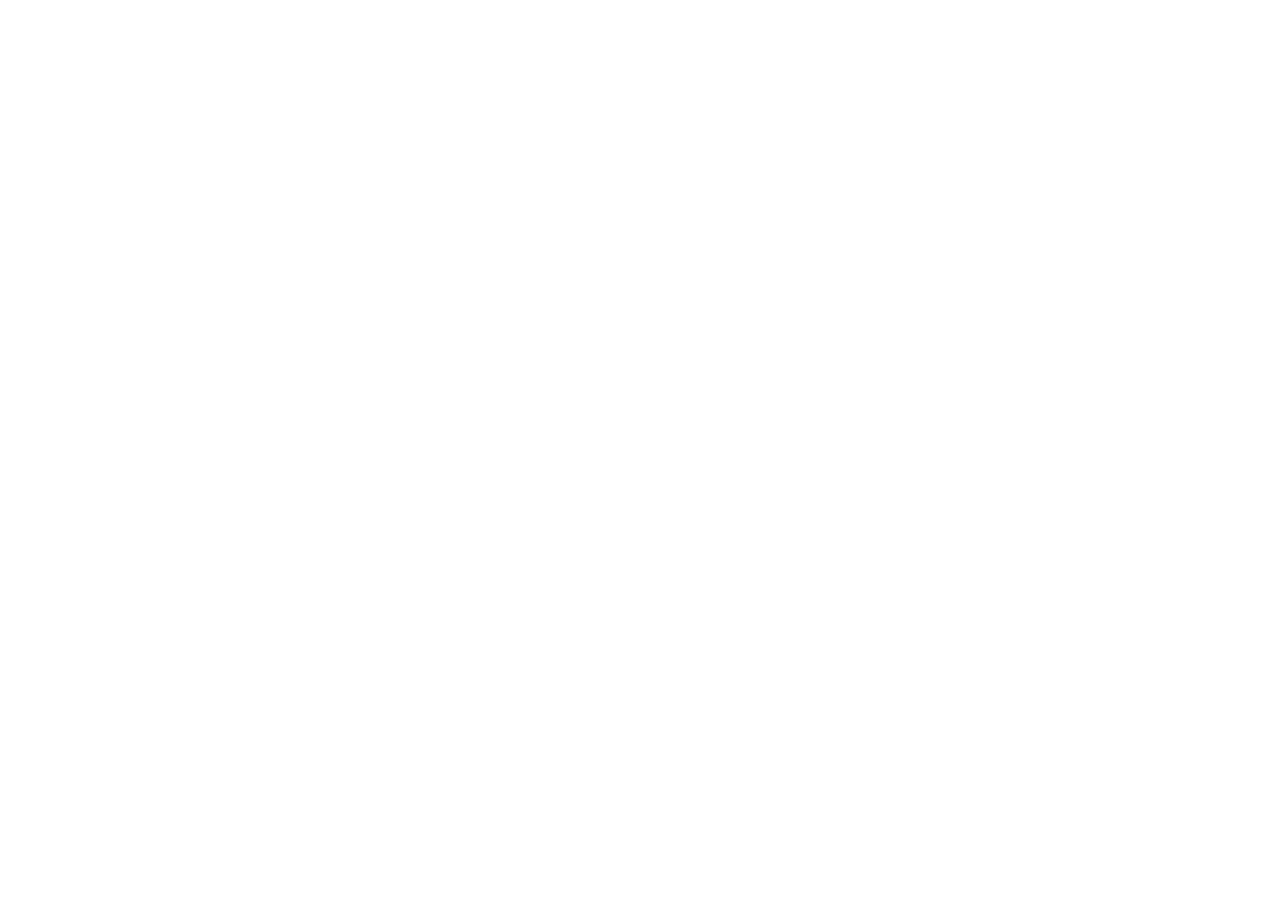
==== snack2/index.html @ de20c6ce "project start" ====
<!DOCTYPE html>
<html lang="en">
    <head>
        <meta charset="UTF-8">
        <meta http-equiv="X-UA-Compatible" content="IE=edge">
        <meta name="viewport" content="width=device-width, initial-scale=1.0">
        <title>Document</title>
    </head>
    <body>
       <script src="./js/script.js"></script> 
    </body>
</html>
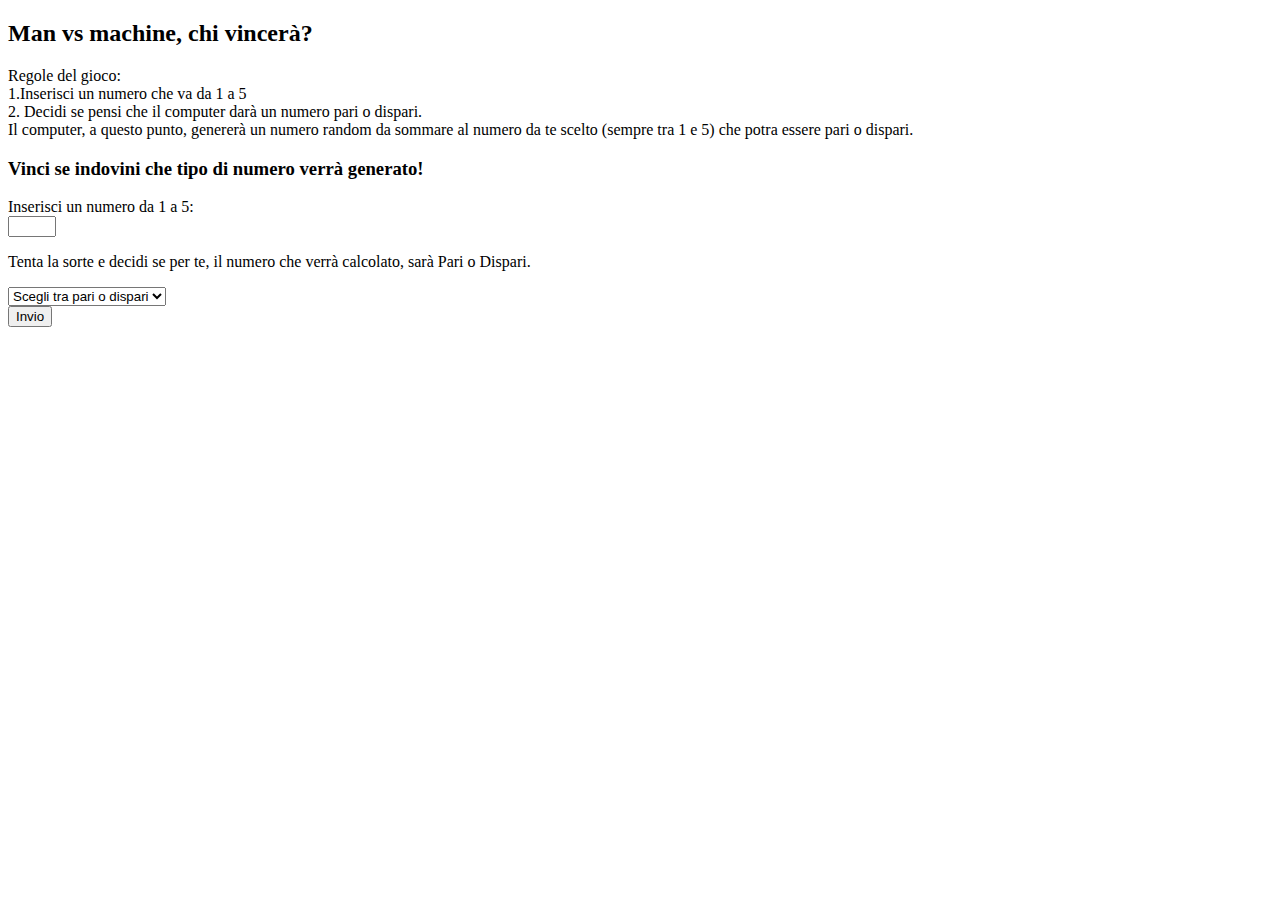
==== commit ed14a339: "aggiunto html e js di base" ====
--- a/snack2/index.html
+++ b/snack2/index.html
@@ -7,6 +7,28 @@
         <title>Document</title>
     </head>
     <body>
+        <section>
+            <div class="container-form">
+                <h2>Man vs machine, chi vincerà?</h2>
+                <p>Regole del gioco: <br> 1.Inserisci un numero che va da 1 a 5 <br> 2. Decidi se pensi che il computer darà un numero pari o dispari. <br> Il computer, a questo punto, genererà un numero random da sommare al numero da te scelto (sempre tra 1 e 5) che potra essere pari o dispari.</p>
+                <h3>Vinci se indovini che tipo di numero verrà generato!</h3>
+                <div class="number-container">
+                    <label for="number">Inserisci un numero da 1 a 5:</label><br>
+                    <input id="number" type="number" name="number" max=5 min=1>
+                </div>
+                <p>Tenta la sorte e decidi se per te, il numero che verrà calcolato, sarà Pari o Dispari. </p>
+                <div class="select-container">
+                    <select name="evenOdd" id="even-odd">
+                        <option value="" disabled selected>Scegli tra pari o dispari</option>
+                        <option value="even">Pari</option>
+                        <option value="odd">Dispari</option>
+                    </select>
+                </div>
+            </div>
+            <button id="enter">Invio</button>
+        </section>
+        <h2 id="result"></h2>
+        
        <script src="./js/script.js"></script> 
     </body>
 </html>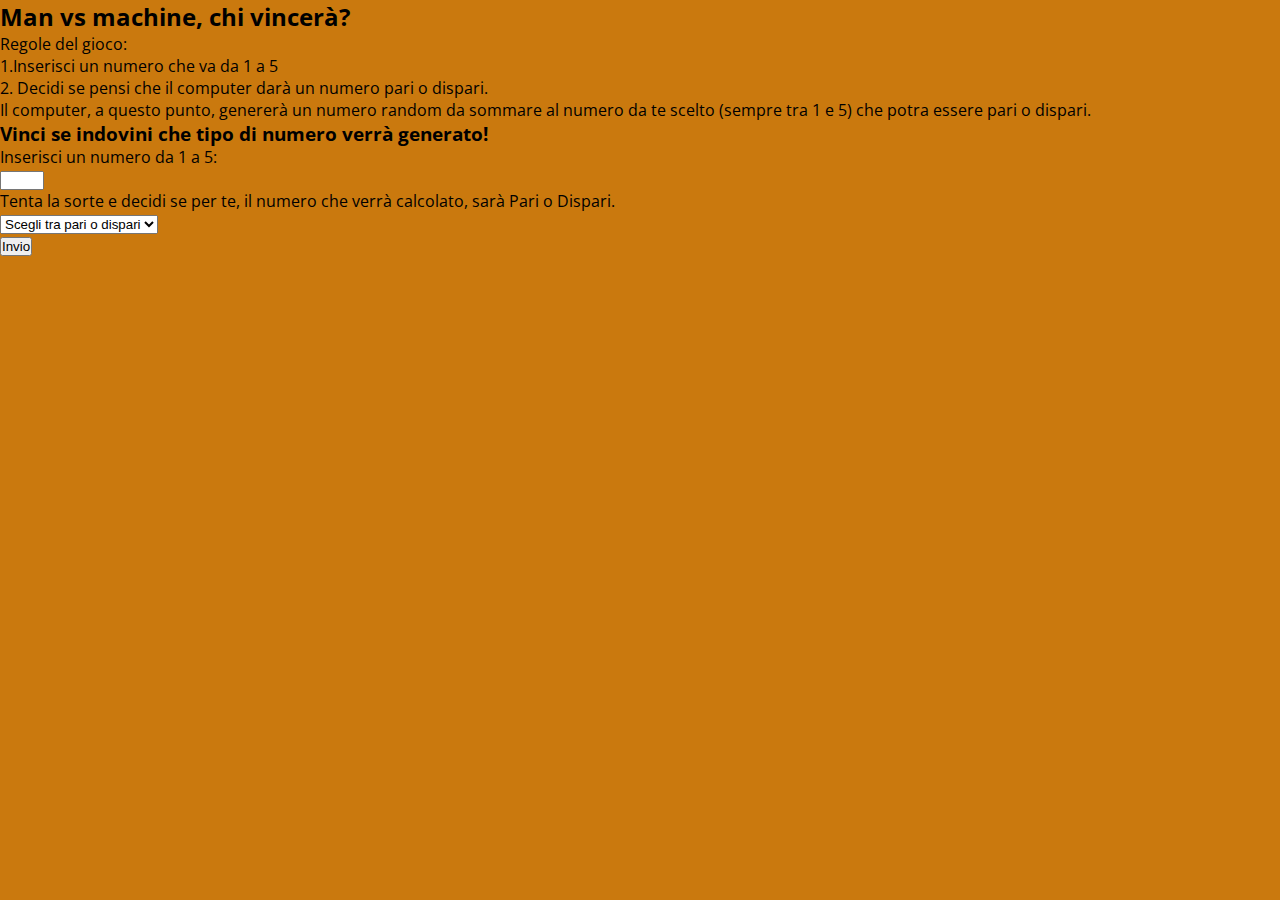
==== commit 86313592: "aggiunto foglio css e html link" ====
--- a/snack2/index.html
+++ b/snack2/index.html
@@ -4,7 +4,15 @@
         <meta charset="UTF-8">
         <meta http-equiv="X-UA-Compatible" content="IE=edge">
         <meta name="viewport" content="width=device-width, initial-scale=1.0">
-        <title>Document</title>
+        <!-- link to the font style -->
+        <link rel="preconnect" href="https://fonts.googleapis.com">
+        <link rel="preconnect" href="https://fonts.gstatic.com" crossorigin>
+        <link href="https://fonts.googleapis.com/css2?family=Open+Sans:wght@400;600;700&display=swap" rel="stylesheet">
+        <!-- /link to the font style -->
+        <!-- link to the css sheet -->
+        <link rel="stylesheet" href="./css/style.css">
+        <!-- /link to the css sheet -->
+        <title>Pari o Dispari?</title>
     </head>
     <body>
         <section>
@@ -28,7 +36,7 @@
             <button id="enter">Invio</button>
         </section>
         <h2 id="result"></h2>
-        
+
        <script src="./js/script.js"></script> 
     </body>
 </html>--- a/snack2/css/style.css
+++ b/snack2/css/style.css
@@ -0,0 +1,11 @@
+*{
+    box-sizing: border-box;
+    margin: 0;
+    padding: 0;
+}
+/* general rules */
+body{
+    background-color: #ca790e;
+    font-family: 'Open Sans', sans-serif;
+}
+/* /general rules */
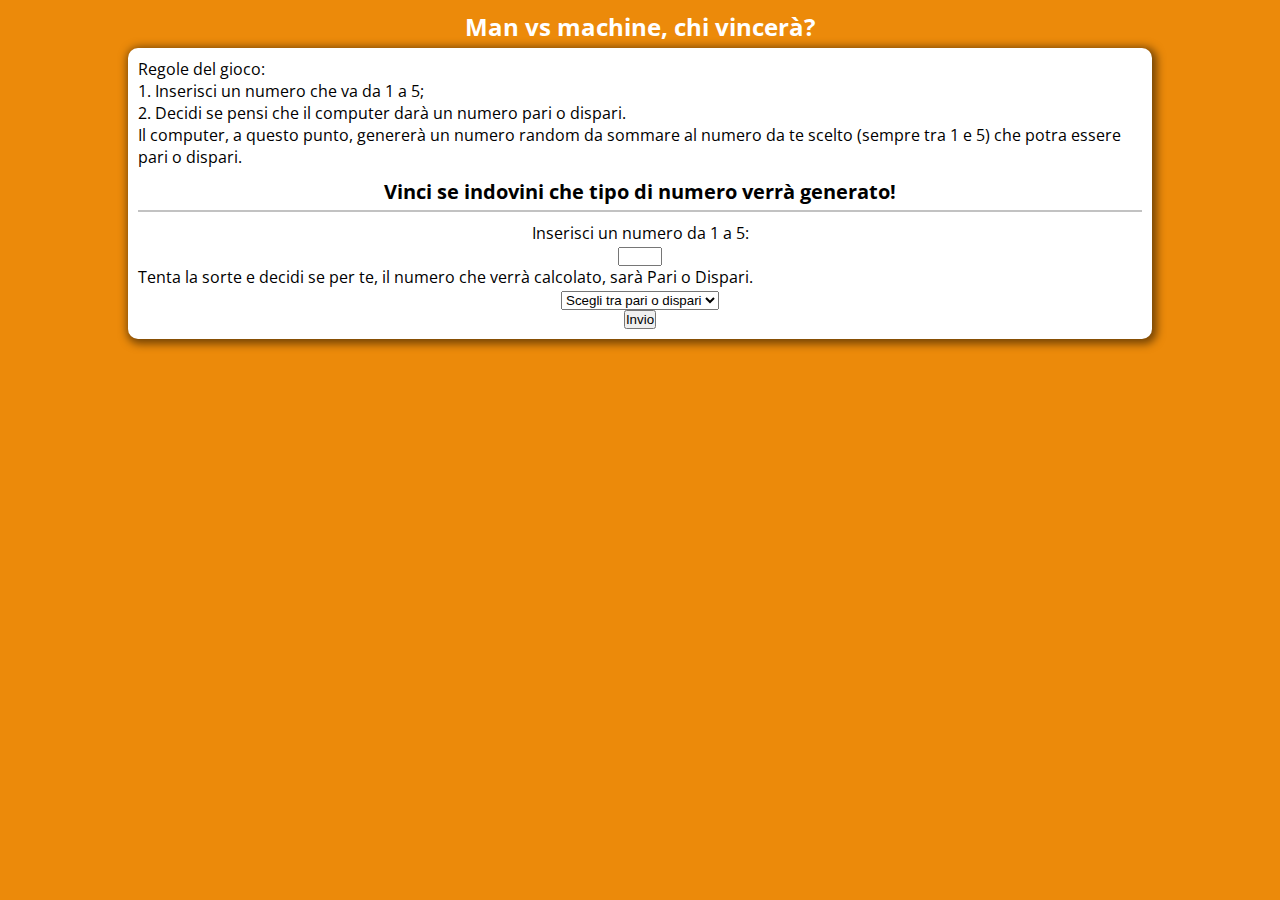
==== commit 5302381f: "aggiunto css styling" ====
--- a/snack2/index.html
+++ b/snack2/index.html
@@ -15,10 +15,10 @@
         <title>Pari o Dispari?</title>
     </head>
     <body>
-        <section>
-            <div class="container-form">
-                <h2>Man vs machine, chi vincerà?</h2>
-                <p>Regole del gioco: <br> 1.Inserisci un numero che va da 1 a 5 <br> 2. Decidi se pensi che il computer darà un numero pari o dispari. <br> Il computer, a questo punto, genererà un numero random da sommare al numero da te scelto (sempre tra 1 e 5) che potra essere pari o dispari.</p>
+        <h2>Man vs machine, chi vincerà?</h2>
+        <section class="container-form">
+            <div class="form-content">
+                <p>Regole del gioco: <br> 1. Inserisci un numero che va da 1 a 5; <br> 2. Decidi se pensi che il computer darà un numero pari o dispari. <br> Il computer, a questo punto, genererà un numero random da sommare al numero da te scelto (sempre tra 1 e 5) che potra essere pari o dispari.</p>
                 <h3>Vinci se indovini che tipo di numero verrà generato!</h3>
                 <div class="number-container">
                     <label for="number">Inserisci un numero da 1 a 5:</label><br>
--- a/snack2/css/style.css
+++ b/snack2/css/style.css
@@ -5,7 +5,37 @@
 }
 /* general rules */
 body{
-    background-color: #ca790e;
+    background-color: #ec8a0a;
     font-family: 'Open Sans', sans-serif;
 }
+h2{
+    color: white;
+    text-align: center;
+    padding: 10px 0 5px;
+}
 /* /general rules */
+
+/* container-form section of the page */
+.container-form{
+    width: 80%;
+    box-shadow: 2px 2px 8px 3px rgba(00,00,00,0.5);
+    border-radius: 10px;
+    display: flex;
+    margin: auto;
+    flex-wrap: wrap;
+    justify-content: center;
+    background-color: white;
+    padding: 10px;
+}
+.container-form .form-content h3{
+    font-size: 20px;
+    padding: 10px 0 5px;
+    border-bottom: 2px solid rgb(194, 194, 194);
+    text-align: center;
+    margin-bottom: 10px;
+}
+.container-form .form-content .select-container, 
+.container-form .form-content .number-container{
+    text-align: center;
+}
+/* /container-form section of the page */
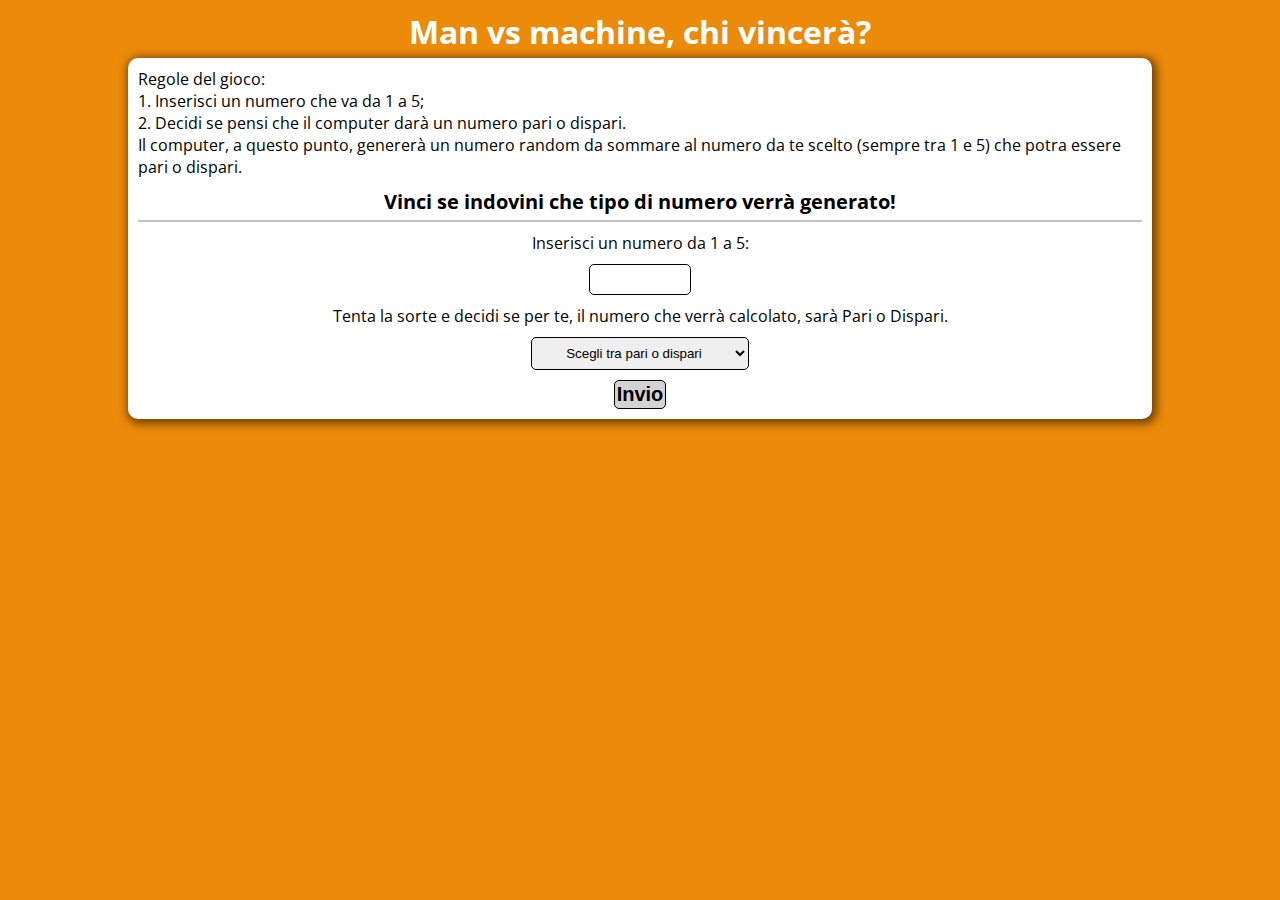
==== commit 6cc9a509: "aggiunto stile" ====
--- a/snack2/index.html
+++ b/snack2/index.html
@@ -15,18 +15,18 @@
         <title>Pari o Dispari?</title>
     </head>
     <body>
-        <h2>Man vs machine, chi vincerà?</h2>
+        <h1>Man vs machine, chi vincerà?</h1>
         <section class="container-form">
             <div class="form-content">
                 <p>Regole del gioco: <br> 1. Inserisci un numero che va da 1 a 5; <br> 2. Decidi se pensi che il computer darà un numero pari o dispari. <br> Il computer, a questo punto, genererà un numero random da sommare al numero da te scelto (sempre tra 1 e 5) che potra essere pari o dispari.</p>
                 <h3>Vinci se indovini che tipo di numero verrà generato!</h3>
                 <div class="number-container">
                     <label for="number">Inserisci un numero da 1 a 5:</label><br>
-                    <input id="number" type="number" name="number" max=5 min=1>
+                    <input class="input-formatting" id="number" type="number" name="number" max=5 min=1>
                 </div>
-                <p>Tenta la sorte e decidi se per te, il numero che verrà calcolato, sarà Pari o Dispari. </p>
                 <div class="select-container">
-                    <select name="evenOdd" id="even-odd">
+                    <p>Tenta la sorte e decidi se per te, il numero che verrà calcolato, sarà Pari o Dispari. </p>
+                    <select class="input-formatting" name="evenOdd" id="even-odd">
                         <option value="" disabled selected>Scegli tra pari o dispari</option>
                         <option value="even">Pari</option>
                         <option value="odd">Dispari</option>
--- a/snack2/css/style.css
+++ b/snack2/css/style.css
@@ -8,10 +8,27 @@
     background-color: #ec8a0a;
     font-family: 'Open Sans', sans-serif;
 }
+h1,
 h2{
     color: white;
     text-align: center;
     padding: 10px 0 5px;
+}
+button{
+    font-size: 20px;
+    font-weight: 600;
+    background-color: lightgrey;
+    border: 1px solid black;
+    border-radius: 5px;
+    padding: 2px;
+}
+input.input-formatting,
+select.input-formatting{
+    padding: 7px 30px;
+    margin: 10px 0;
+    border: 1px solid #000000;
+    border-radius: 5px;
+    text-align: center;
 }
 /* /general rules */
 
@@ -22,6 +39,7 @@
     border-radius: 10px;
     display: flex;
     margin: auto;
+    margin-bottom: 20px;
     flex-wrap: wrap;
     justify-content: center;
     background-color: white;
@@ -39,3 +57,11 @@
     text-align: center;
 }
 /* /container-form section of the page */
+#result{
+    font-size: 30px;
+    width: 80%;
+    margin: auto;
+}
+.shadow{
+    box-shadow: 2px 2px 8px 3px rgba(00,00,00,0.5);
+}